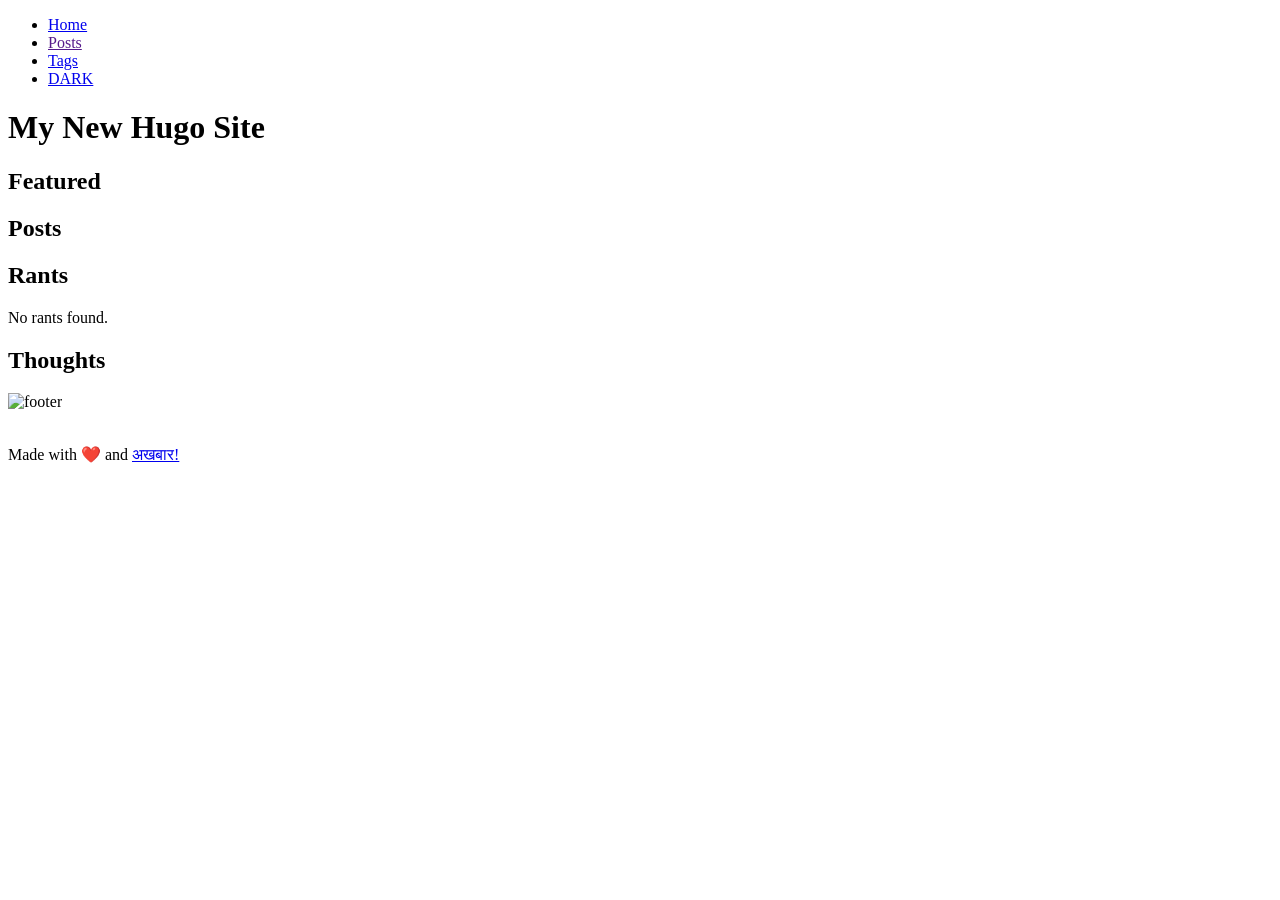
==== public/index.html @ 856b6457 "Add paper-themed dark mode" ====
<!DOCTYPE html>
<html>
<head>
	<meta name="generator" content="Hugo 0.125.7"><script src="/livereload.js?mindelay=10&amp;v=2&amp;port=3000&amp;path=livereload" data-no-instant defer></script>
	<meta charset="utf-8" />
	<meta http-equiv="X-UA-Compatible" content="IE=edge"><title>My New Hugo Site  </title><meta name="viewport" content="width=device-width, initial-scale=1">
	<script>
		(function() {
			var savedTheme = localStorage.getItem("theme");
			if (savedTheme === "dark" || (savedTheme !== "light" && window.matchMedia("(prefers-color-scheme: dark)").matches)) {
				document.documentElement.setAttribute("data-theme", "dark");
			}
		})();
	</script>
	<link rel="alternate" type="application/rss+xml" href="http://localhost:3000/index.xml" title="My New Hugo Site" />
	
  <meta itemprop="name" content="My New Hugo Site"><meta property="og:url" content="http://localhost:3000/">
  <meta property="og:site_name" content="My New Hugo Site">
  <meta property="og:title" content="My New Hugo Site">
  <meta property="og:locale" content="en-US">
  <meta property="og:type" content="website">
<meta name="twitter:card" content="summary"><meta name="twitter:title" content="My New Hugo Site">
<meta name="twitter:description" content="">
<link rel="stylesheet" media="screen" href="https://fontlibrary.org//face/chomsky" type="text/css"/>
	<link rel="stylesheet" type="text/css" media="screen" href="http://localhost:3000/css/normalize.css" />
	<link rel="stylesheet" type="text/css" media="screen" href="http://localhost:3000/css/main.css" />
  <link rel="stylesheet" href="http://localhost:3000//css/syntax.css">
	
		<script src="http://localhost:3000/js/main.js"></script>
</head>


<body>
  <div class="container wrapper">

<div class="header">
  <div>
    <nav class="nav">
      <div>
        <ul class="flat">
          
          <li>
            <a href="/">Home</a>
          </li>
          
          <li>
            <a href="">Posts</a>
          </li>
          
          <li>
            <a href="/tags/">Tags</a>
          </li>
          
          <li>
            <a href="#" id="theme-toggle">DARK</a>
          </li>
        </ul>
      </div>
    </nav>
  </div>
  <div class="header-div">
    
    <div class="text-div">
      <h1 class="site-title">My New Hugo Site</h1>
      <div class="site-description"></div>
    </div>
  </div>
</div>



    <div class="recent-posts section">
      <h2 class="section-headers">Featured</h2>




      <div class="posts featured">

      </div>
    </div>


    <div class="section">
      <h2 class="section-headers">Posts</h2>
      <div class="posts">


      </div>
    </div>


<div class="section rants">
  <h2 class="section-headers">Rants</h2>
  <div class="posts">

      <p>No rants found.</p>

  </div>
</div>




    <div class="section thoughts">
      <h2 class="section-headers">Thoughts</h2>
      <div class="posts">


      </div>
    </div>

  </div>
  <div class="footer">
	<div class="footer-dots">
		<img src="/footers.png" alt="footer">
	</div>
	<br>
	<p>
	Made with ❤️  and <a href="https://github.com/mangeshrex/akhbaar"> अखबार!</a>
	</p>
</div>

<script>feather.replace()</script>

</body>
</html>
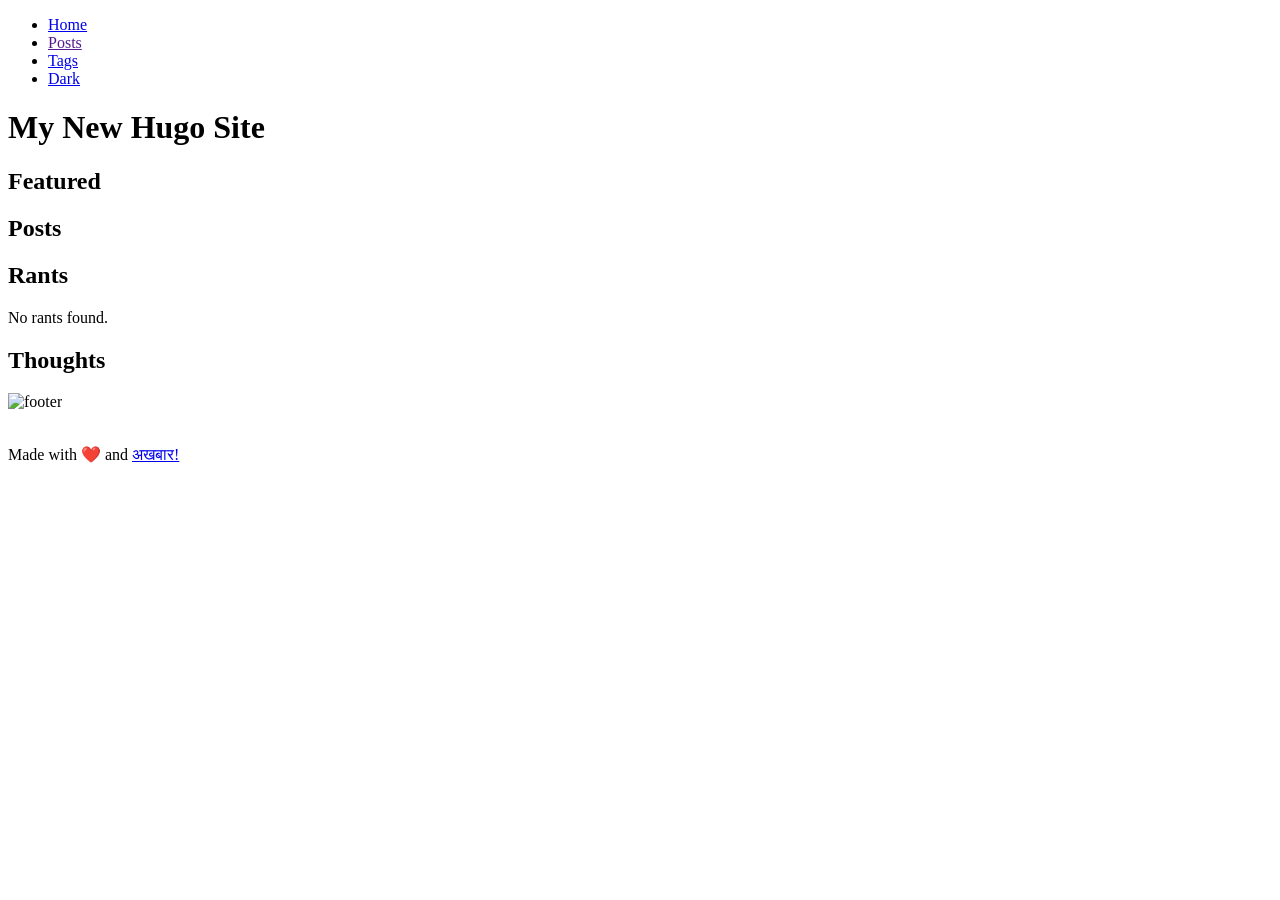
==== commit 3953fbe4: "Add paper-themed dark mode  This patch implements a dark mode that respects the existing site's  "ed" ====
--- a/public/index.html
+++ b/public/index.html
@@ -1,7 +1,7 @@
 <!DOCTYPE html>
 <html>
 <head>
-	<meta name="generator" content="Hugo 0.125.7"><script src="/livereload.js?mindelay=10&amp;v=2&amp;port=3000&amp;path=livereload" data-no-instant defer></script>
+	<meta name="generator" content="Hugo 0.125.7">
 	<meta charset="utf-8" />
 	<meta http-equiv="X-UA-Compatible" content="IE=edge"><title>My New Hugo Site  </title><meta name="viewport" content="width=device-width, initial-scale=1">
 	<script>
@@ -12,9 +12,9 @@
 			}
 		})();
 	</script>
-	<link rel="alternate" type="application/rss+xml" href="http://localhost:3000/index.xml" title="My New Hugo Site" />
+	<link rel="alternate" type="application/rss+xml" href="https://example.org/index.xml" title="My New Hugo Site" />
 	
-  <meta itemprop="name" content="My New Hugo Site"><meta property="og:url" content="http://localhost:3000/">
+  <meta itemprop="name" content="My New Hugo Site"><meta property="og:url" content="https://example.org/">
   <meta property="og:site_name" content="My New Hugo Site">
   <meta property="og:title" content="My New Hugo Site">
   <meta property="og:locale" content="en-US">
@@ -22,11 +22,11 @@
 <meta name="twitter:card" content="summary"><meta name="twitter:title" content="My New Hugo Site">
 <meta name="twitter:description" content="">
 <link rel="stylesheet" media="screen" href="https://fontlibrary.org//face/chomsky" type="text/css"/>
-	<link rel="stylesheet" type="text/css" media="screen" href="http://localhost:3000/css/normalize.css" />
-	<link rel="stylesheet" type="text/css" media="screen" href="http://localhost:3000/css/main.css" />
-  <link rel="stylesheet" href="http://localhost:3000//css/syntax.css">
+	<link rel="stylesheet" type="text/css" media="screen" href="https://example.org/css/normalize.css" />
+	<link rel="stylesheet" type="text/css" media="screen" href="https://example.org/css/main.css" />
+  <link rel="stylesheet" href="https://example.org//css/syntax.css">
 	
-		<script src="http://localhost:3000/js/main.js"></script>
+		<script src="https://example.org/js/main.js"></script>
 </head>
 
 
@@ -52,7 +52,7 @@
           </li>
           
           <li>
-            <a href="#" id="theme-toggle">DARK</a>
+            <a href="#" id="theme-toggle">Dark</a>
           </li>
         </ul>
       </div>
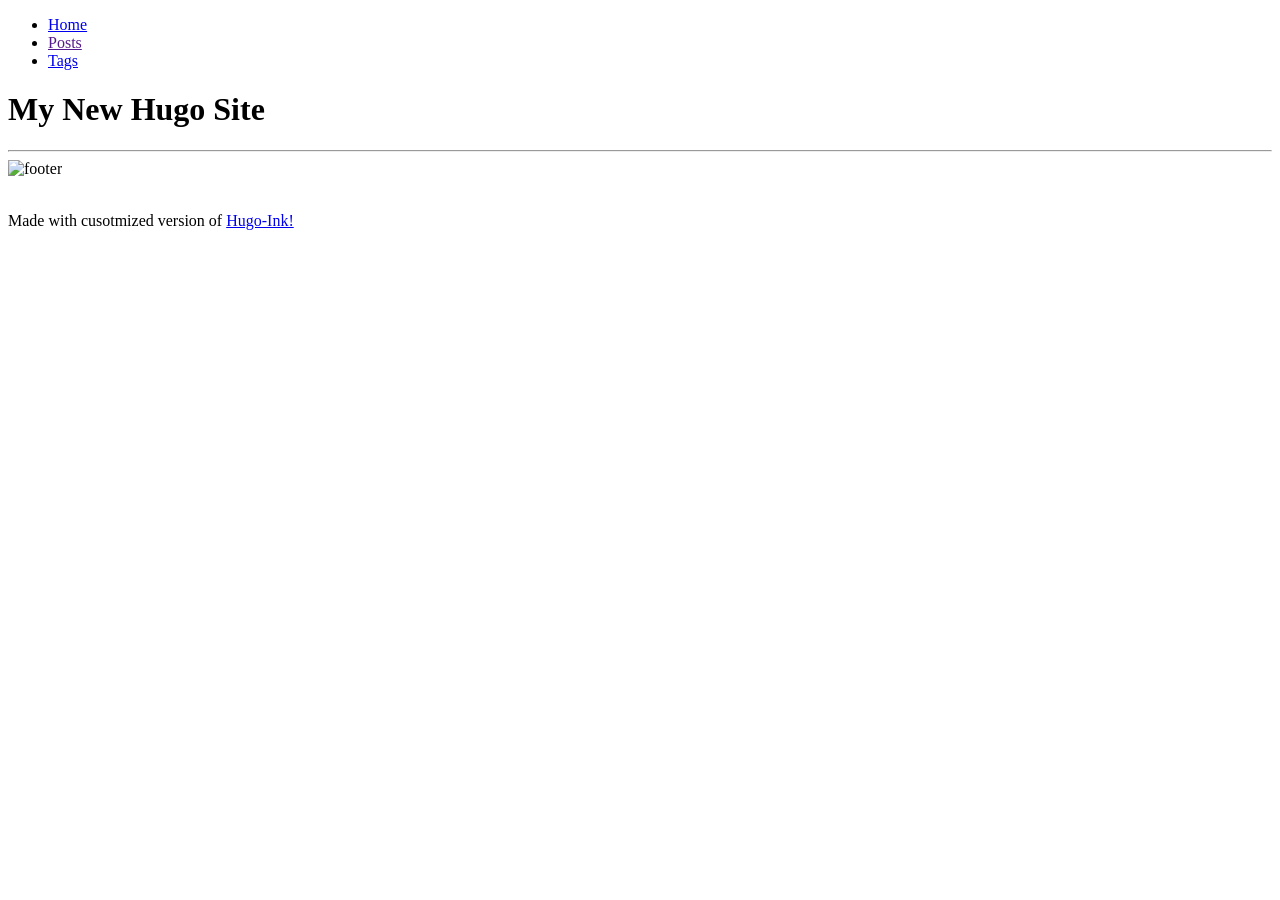
==== commit 077a74ea: "Refine paper dark mode with Dark Editorial palette  This patch refines the previously added dark mod" ====
--- a/public/index.html
+++ b/public/index.html
@@ -1,39 +1,30 @@
 <!DOCTYPE html>
 <html>
 <head>
-	<meta name="generator" content="Hugo 0.125.7">
+	<meta name="generator" content="Hugo 0.133.0">
 	<meta charset="utf-8" />
 	<meta http-equiv="X-UA-Compatible" content="IE=edge"><title>My New Hugo Site  </title><meta name="viewport" content="width=device-width, initial-scale=1">
-	<script>
-		(function() {
-			var savedTheme = localStorage.getItem("theme");
-			if (savedTheme === "dark" || (savedTheme !== "light" && window.matchMedia("(prefers-color-scheme: dark)").matches)) {
-				document.documentElement.setAttribute("data-theme", "dark");
-			}
-		})();
-	</script>
 	<link rel="alternate" type="application/rss+xml" href="https://example.org/index.xml" title="My New Hugo Site" />
 	
   <meta itemprop="name" content="My New Hugo Site"><meta property="og:url" content="https://example.org/">
   <meta property="og:site_name" content="My New Hugo Site">
   <meta property="og:title" content="My New Hugo Site">
-  <meta property="og:locale" content="en-US">
+  <meta property="og:locale" content="en_US">
   <meta property="og:type" content="website">
-<meta name="twitter:card" content="summary"><meta name="twitter:title" content="My New Hugo Site">
-<meta name="twitter:description" content="">
-<link rel="stylesheet" media="screen" href="https://fontlibrary.org//face/chomsky" type="text/css"/>
+
+  <meta name="twitter:card" content="summary">
+  <meta name="twitter:title" content="My New Hugo Site">
+<link href='https://fonts.googleapis.com/css?family=Playfair+Display:700' rel='stylesheet' type='text/css'>
 	<link rel="stylesheet" type="text/css" media="screen" href="https://example.org/css/normalize.css" />
 	<link rel="stylesheet" type="text/css" media="screen" href="https://example.org/css/main.css" />
-  <link rel="stylesheet" href="https://example.org//css/syntax.css">
 	
 		<script src="https://example.org/js/main.js"></script>
 </head>
 
 
 <body>
-  <div class="container wrapper">
-
-<div class="header">
+	<div class="container wrapper">
+		<div class="header">
   <div>
     <nav class="nav">
       <div>
@@ -51,10 +42,10 @@
             <a href="/tags/">Tags</a>
           </li>
           
-          <li>
-            <a href="#" id="theme-toggle">Dark</a>
-          </li>
         </ul>
+      </div>
+      <div>
+        <ul class="flat social"></ul>
       </div>
     </nav>
   </div>
@@ -66,62 +57,29 @@
     </div>
   </div>
 </div>
+<hr/>
 
-
-
-    <div class="recent-posts section">
-      <h2 class="section-headers">Featured</h2>
+		<div class="recent-posts section">
+			<div class="posts">
 
 
 
 
-      <div class="posts featured">
 
-      </div>
-    </div>
-
-
-    <div class="section">
-      <h2 class="section-headers">Posts</h2>
-      <div class="posts">
-
-
-      </div>
-    </div>
-
-
-<div class="section rants">
-  <h2 class="section-headers">Rants</h2>
-  <div class="posts">
-
-      <p>No rants found.</p>
-
-  </div>
-</div>
-
-
-
-
-    <div class="section thoughts">
-      <h2 class="section-headers">Thoughts</h2>
-      <div class="posts">
-
-
-      </div>
-    </div>
-
-  </div>
-  <div class="footer">
+			</div>
+		</div>
+	</div>
+	<div class="footer">
 	<div class="footer-dots">
 		<img src="/footers.png" alt="footer">
 	</div>
 	<br>
 	<p>
-	Made with ❤️  and <a href="https://github.com/mangeshrex/akhbaar"> अखबार!</a>
+		Made with cusotmized version of <a href="https://github.com/knadh/hugo-ink"> Hugo-Ink!</a>
 	</p>
 </div>
 
 <script>feather.replace()</script>
+</body>
 
-</body>
-</html>
+</html>
